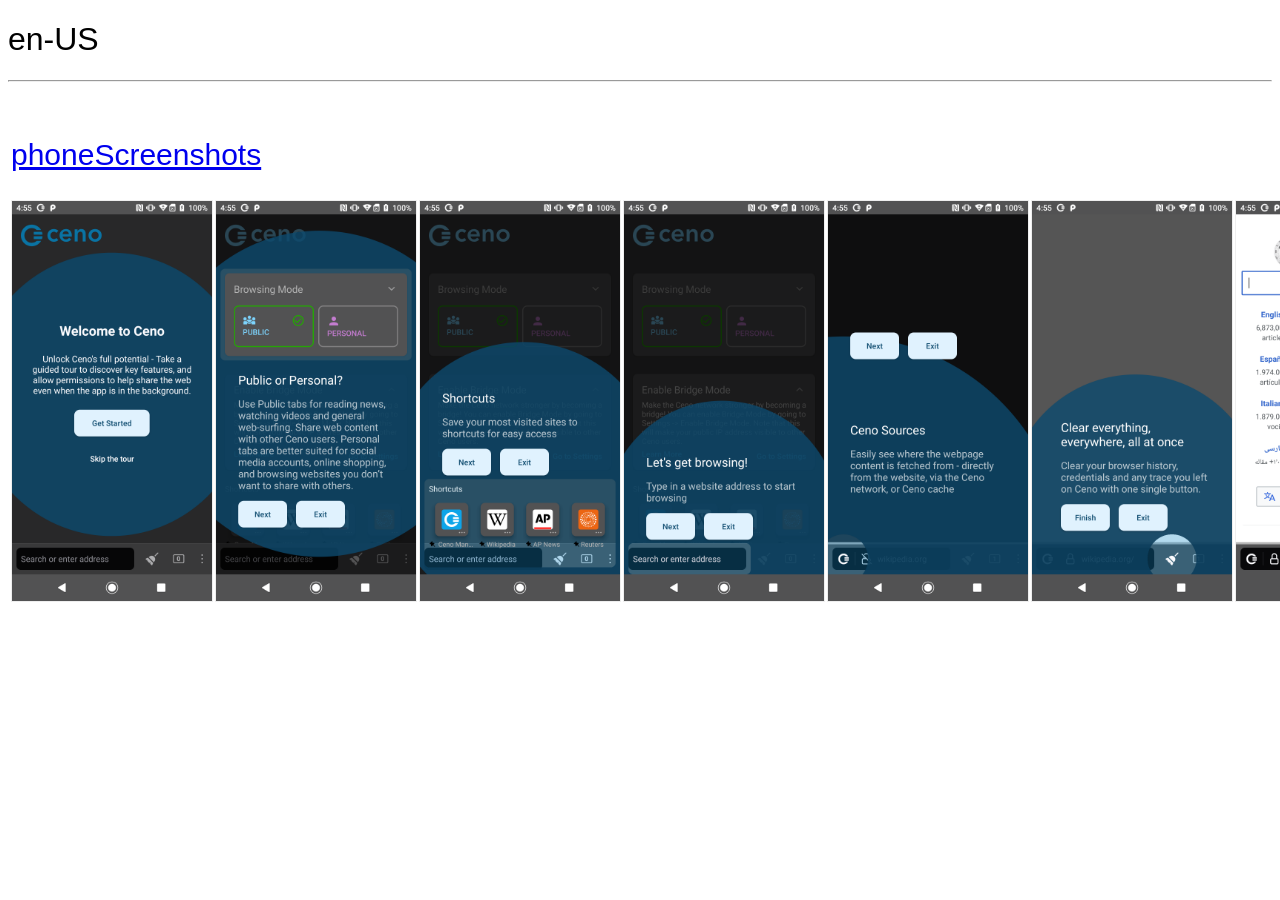
==== fastlane/weblateScreenshots/android/screenshots.html @ e1c3ff51 "Add screenshots of current tooltips design" ====
<!DOCTYPE html>
<html>
  <head>
    <title>fastlane/screengrab</title>
    <meta charset="UTF-8">
    <style type="text/css">
      * {
        font-family: "HelveticaNeue-Light", "Helvetica Neue Light", "Helvetica Neue", Helvetica, Arial, "Lucida Grande", sans-serif;
        font-weight: 300;
      }
      .language {

      }
      .deviceName {
        display: block;
        font-size: 30px;
        padding-bottom: 24px;
        padding-top: 45px;
      }
      .screenshot {
        cursor: pointer;
        border: 1px #EEE solid;
        z-index: 0;
      }
      th {
        text-align: left;
      }
      td {
        text-align: center;
        min-width: 200px;
      }
      #overlay {
        position:fixed;
        top:0;
        left:0;
        background:rgba(0,0,0,0.8);
        z-index:5;
        width:100%;
        height:100%;
        display:none;
        cursor: zoom-out;
        text-align: center;
      }
      #imageDisplay {
        height: auto;
        width: auto;
        z-index: 10;
        cursor: pointer;
      }
      #imageInfo {
        background: none repeat scroll 0 0 rgba(0, 0, 0, 0.2);
        border-radius: 5px;
        color: white;
        margin: 20px;
        padding: 10px;
        position: absolute;
        right: 0;
        top: 0;
        width: 250px;
        z-index: -1;
      }
      #imageInfo:hover {
        z-index: 20;
      }
    </style>
  </head>
  <body>
    <h1 id="en-US" class="language">en-US</h1>
    <hr>
    <table>
      <tr>
        <th colspan="20">
          <a id="en-US-phoneScreenshots" class="deviceName" href="#en-US-phoneScreenshots">phoneScreenshots</a>
        </th>
      </tr>
      <tr>
        <td>
          <a href="./en-US/images/phoneScreenshots/000_tooltip_begin_tour.png" target="_blank" class="screenshotLink">
            <img class="screenshot" src="./en-US/images/phoneScreenshots/000_tooltip_begin_tour.png" style="width: 100%;" alt="en-US phoneScreenshots" data-counter="1">
          </a>
        </td>
        <td>
          <a href="./en-US/images/phoneScreenshots/001_tooltip_browsing_modes.png" target="_blank" class="screenshotLink">
            <img class="screenshot" src="./en-US/images/phoneScreenshots/001_tooltip_browsing_modes.png" style="width: 100%;" alt="en-US phoneScreenshots" data-counter="2">
          </a>
        </td>
        <td>
          <a href="./en-US/images/phoneScreenshots/002_tooltip_shortcuts.png" target="_blank" class="screenshotLink">
            <img class="screenshot" src="./en-US/images/phoneScreenshots/002_tooltip_shortcuts.png" style="width: 100%;" alt="en-US phoneScreenshots" data-counter="3">
          </a>
        </td>
        <td>
          <a href="./en-US/images/phoneScreenshots/003_tooltip_address_bar.png" target="_blank" class="screenshotLink">
            <img class="screenshot" src="./en-US/images/phoneScreenshots/003_tooltip_address_bar.png" style="width: 100%;" alt="en-US phoneScreenshots" data-counter="4">
          </a>
        </td>
        <td>
          <a href="./en-US/images/phoneScreenshots/004_tooltip_ceno_sources.png" target="_blank" class="screenshotLink">
            <img class="screenshot" src="./en-US/images/phoneScreenshots/004_tooltip_ceno_sources.png" style="width: 100%;" alt="en-US phoneScreenshots" data-counter="5">
          </a>
        </td>
        <td>
          <a href="./en-US/images/phoneScreenshots/005_tooltip_clear_ceno.png" target="_blank" class="screenshotLink">
            <img class="screenshot" src="./en-US/images/phoneScreenshots/005_tooltip_clear_ceno.png" style="width: 100%;" alt="en-US phoneScreenshots" data-counter="6">
          </a>
        </td>
        <td>
          <a href="./en-US/images/phoneScreenshots/007_fragment_home.png" target="_blank" class="screenshotLink">
            <img class="screenshot" src="./en-US/images/phoneScreenshots/007_fragment_home.png" style="width: 100%;" alt="en-US phoneScreenshots" data-counter="7">
          </a>
        </td>
        <td>
          <a href="./en-US/images/phoneScreenshots/008_fragment_home_threedot.png" target="_blank" class="screenshotLink">
            <img class="screenshot" src="./en-US/images/phoneScreenshots/008_fragment_home_threedot.png" style="width: 100%;" alt="en-US phoneScreenshots" data-counter="8">
          </a>
        </td>
        <td>
          <a href="./en-US/images/phoneScreenshots/009_preferences_general.png" target="_blank" class="screenshotLink">
            <img class="screenshot" src="./en-US/images/phoneScreenshots/009_preferences_general.png" style="width: 100%;" alt="en-US phoneScreenshots" data-counter="9">
          </a>
        </td>
        <td>
          <a href="./en-US/images/phoneScreenshots/010_preferences_data.png" target="_blank" class="screenshotLink">
            <img class="screenshot" src="./en-US/images/phoneScreenshots/010_preferences_data.png" style="width: 100%;" alt="en-US phoneScreenshots" data-counter="10">
          </a>
        </td>
        <td>
          <a href="./en-US/images/phoneScreenshots/011_preferences_developertools.png" target="_blank" class="screenshotLink">
            <img class="screenshot" src="./en-US/images/phoneScreenshots/011_preferences_developertools.png" style="width: 100%;" alt="en-US phoneScreenshots" data-counter="11">
          </a>
        </td>
        <td>
          <a href="./en-US/images/phoneScreenshots/012_search_engine_settings.png" target="_blank" class="screenshotLink">
            <img class="screenshot" src="./en-US/images/phoneScreenshots/012_search_engine_settings.png" style="width: 100%;" alt="en-US phoneScreenshots" data-counter="12">
          </a>
        </td>
        <td>
          <a href="./en-US/images/phoneScreenshots/013_customization_preferences.png" target="_blank" class="screenshotLink">
            <img class="screenshot" src="./en-US/images/phoneScreenshots/013_customization_preferences.png" style="width: 100%;" alt="en-US phoneScreenshots" data-counter="13">
          </a>
        </td>
        <td>
          <a href="./en-US/images/phoneScreenshots/014_fragment_change_icon.png" target="_blank" class="screenshotLink">
            <img class="screenshot" src="./en-US/images/phoneScreenshots/014_fragment_change_icon.png" style="width: 100%;" alt="en-US phoneScreenshots" data-counter="14">
          </a>
        </td>
        <td>
          <a href="./en-US/images/phoneScreenshots/015_customization_preferences_setapptheme.png" target="_blank" class="screenshotLink">
            <img class="screenshot" src="./en-US/images/phoneScreenshots/015_customization_preferences_setapptheme.png" style="width: 100%;" alt="en-US phoneScreenshots" data-counter="15">
          </a>
        </td>
        <td>
          <a href="./en-US/images/phoneScreenshots/016_customization_preferences_defaultbehavior.png" target="_blank" class="screenshotLink">
            <img class="screenshot" src="./en-US/images/phoneScreenshots/016_customization_preferences_defaultbehavior.png" style="width: 100%;" alt="en-US phoneScreenshots" data-counter="16">
          </a>
        </td>
        <td>
          <a href="./en-US/images/phoneScreenshots/017_fragment_delete_browsing_data.png" target="_blank" class="screenshotLink">
            <img class="screenshot" src="./en-US/images/phoneScreenshots/017_fragment_delete_browsing_data.png" style="width: 100%;" alt="en-US phoneScreenshots" data-counter="17">
          </a>
        </td>
        <td>
          <a href="./en-US/images/phoneScreenshots/019_sources_preferences.png" target="_blank" class="screenshotLink">
            <img class="screenshot" src="./en-US/images/phoneScreenshots/019_sources_preferences.png" style="width: 100%;" alt="en-US phoneScreenshots" data-counter="19">
          </a>
        </td>
        <td>
          <a href="./en-US/images/phoneScreenshots/020_fragment_about.png" target="_blank" class="screenshotLink">
            <img class="screenshot" src="./en-US/images/phoneScreenshots/020_fragment_about.png" style="width: 100%;" alt="en-US phoneScreenshots" data-counter="20">
          </a>
        </td>
      </tr>
    </table>
    <div id="overlay">
      <img id="imageDisplay" src="" alt="" />
      <div id="imageInfo"></div>
    </div>
    <script type="text/javascript">
      var overlay        = document.getElementById('overlay');
      var imageDisplay   = document.getElementById('imageDisplay');
      var imageInfo      = document.getElementById('imageInfo');
      var screenshotLink = document.getElementsByClassName('screenshotLink');

      function doClick(el) {
        if (document.createEvent) {
          var evObj = document.createEvent('MouseEvents', true);
          evObj.initMouseEvent("click", false, true, window, 0, 0, 0, 0, 0, false, false, false, false, 0, null);
          el.dispatchEvent(evObj);
        } else if (document.createEventObject) { //IE
          var evObj = document.createEventObject();
          el.fireEvent('onclick', evObj);
        }
      }

      for (index = 0; index < screenshotLink.length; ++index) {
        screenshotLink[index].addEventListener('click', function(e) {
          e.preventDefault();

          var img = e.target;
          if (e.target.tagName == 'A') {
            img = e.target.children[0];
          }

          // beautify
          var tmpImg = new Image();
          tmpImg.src = img.src;
          imageDisplay.style.height     = 'auto';
          imageDisplay.style.width     = 'auto';
          if (window.innerHeight < tmpImg.height) {
            imageDisplay.style.height = document.documentElement.clientHeight+'px';
          } else if (window.innerWidth < tmpImg.width) {
            imageDisplay.style.width = document.documentElement.clientWidth;+'px';
          } else {
            imageDisplay.style.paddingTop = parseInt((window.innerHeight - tmpImg.height) / 2)+'px';
          }

          imageDisplay.src             = img.src;
          imageDisplay.alt             = img.alt;
          imageDisplay.dataset.counter = img.dataset.counter;

          imageInfo.innerHTML          = '<h3>'+img.alt+'</h3>';
          imageInfo.innerHTML         += decodeURI(img.src.split("/").pop());
          imageInfo.innerHTML         += '<br />'+tmpImg.height+'&times;'+tmpImg.width+'px';

          overlay.style.display        = "block";
        });
      }

      imageDisplay.addEventListener('click', function(e) {
        e.stopPropagation(); // !

        overlay.style.display = "none";

        img_counter = parseInt(e.target.dataset.counter) + 1;
        try {
          link = document.body.querySelector('img[data-counter="'+img_counter+'"]').parentNode;
        } catch (e) {
          try {
            link = document.body.querySelector('img[data-counter="0"]').parentNode;
          } catch (e) {
            return false;
          }
        }
        doClick(link);
      });

      overlay.addEventListener('click', function(e) {
        overlay.style.display = "none";
      })

      function keyPressed(e) {
        e = e || window.event;
        var charCode = e.keyCode || e.which;
        switch(charCode) {
          case 27: // Esc
            overlay.style.display = "none";
            break;
          case 34: // Page Down
          case 39: // Right arrow
          case 54: // Keypad right
          case 76: // l
          case 102: // Keypad right
            e.preventDefault();
            doClick(imageDisplay);
            break;
          case 33: // Page up
          case 37: // Left arrow
          case 52: // Keypad left
          case 72: // h
          case 100: // Keypad left
            e.preventDefault();
            document.getElementById('imageDisplay').dataset.counter -= 2; // hacky
            doClick(imageDisplay);
            break;
         }
      };
      document.body.addEventListener('keydown', keyPressed);
    </script>
  </body>
</html>
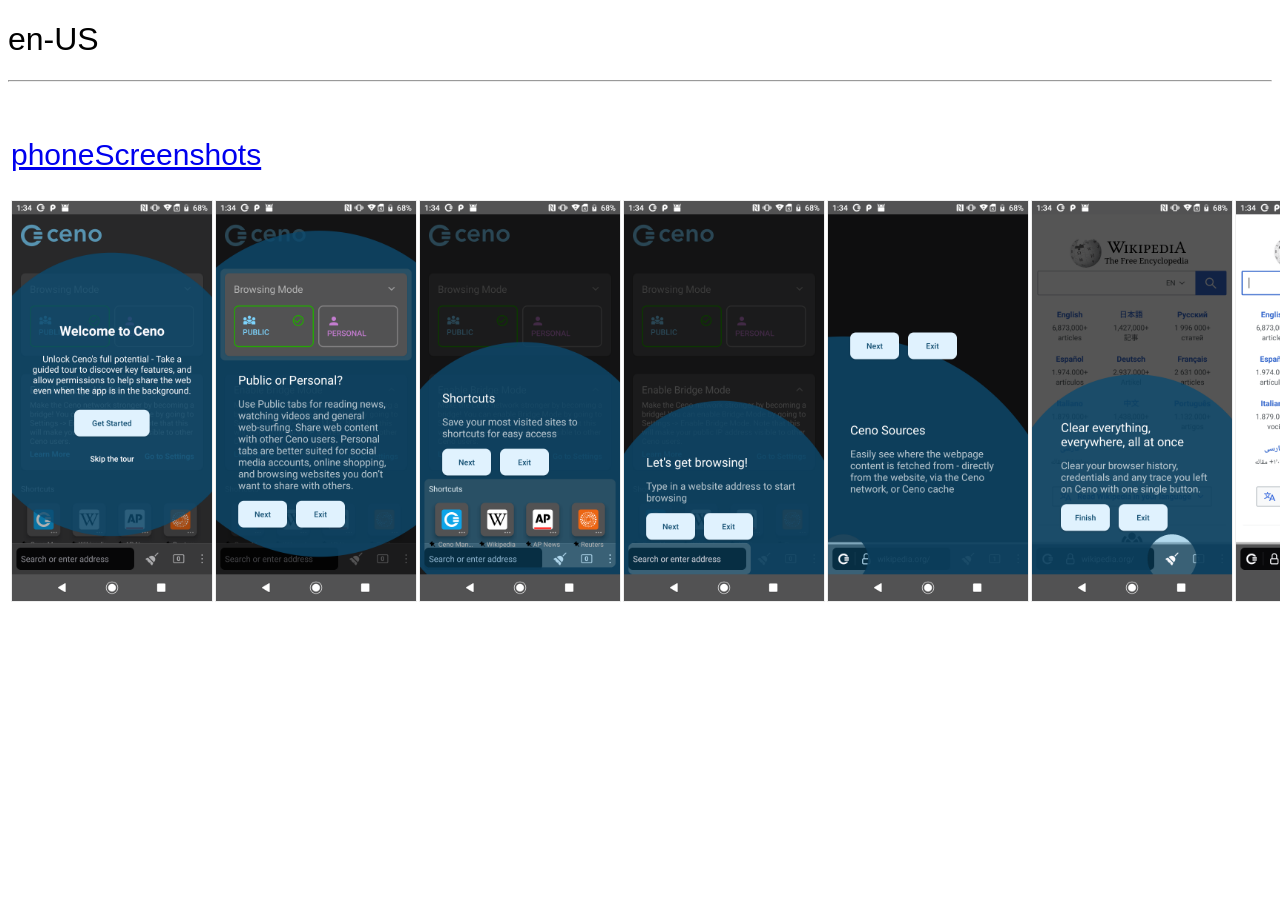
==== commit 5aa12484: "Add HomepageRobot, add screenshot for personal homepage, update screenshots" ====
--- a/fastlane/weblateScreenshots/android/screenshots.html
+++ b/fastlane/weblateScreenshots/android/screenshots.html
@@ -161,12 +161,17 @@
         </td>
         <td>
           <a href="./en-US/images/phoneScreenshots/019_sources_preferences.png" target="_blank" class="screenshotLink">
-            <img class="screenshot" src="./en-US/images/phoneScreenshots/019_sources_preferences.png" style="width: 100%;" alt="en-US phoneScreenshots" data-counter="19">
+            <img class="screenshot" src="./en-US/images/phoneScreenshots/019_sources_preferences.png" style="width: 100%;" alt="en-US phoneScreenshots" data-counter="18">
           </a>
         </td>
         <td>
           <a href="./en-US/images/phoneScreenshots/020_fragment_about.png" target="_blank" class="screenshotLink">
-            <img class="screenshot" src="./en-US/images/phoneScreenshots/020_fragment_about.png" style="width: 100%;" alt="en-US phoneScreenshots" data-counter="20">
+            <img class="screenshot" src="./en-US/images/phoneScreenshots/020_fragment_about.png" style="width: 100%;" alt="en-US phoneScreenshots" data-counter="19">
+          </a>
+        </td>
+        <td>
+          <a href="./en-US/images/phoneScreenshots/021_fragment_personal_home.png" target="_blank" class="screenshotLink">
+            <img class="screenshot" src="./en-US/images/phoneScreenshots/021_fragment_personal_home.png" style="width: 100%;" alt="en-US phoneScreenshots" data-counter="20">
           </a>
         </td>
       </tr>
